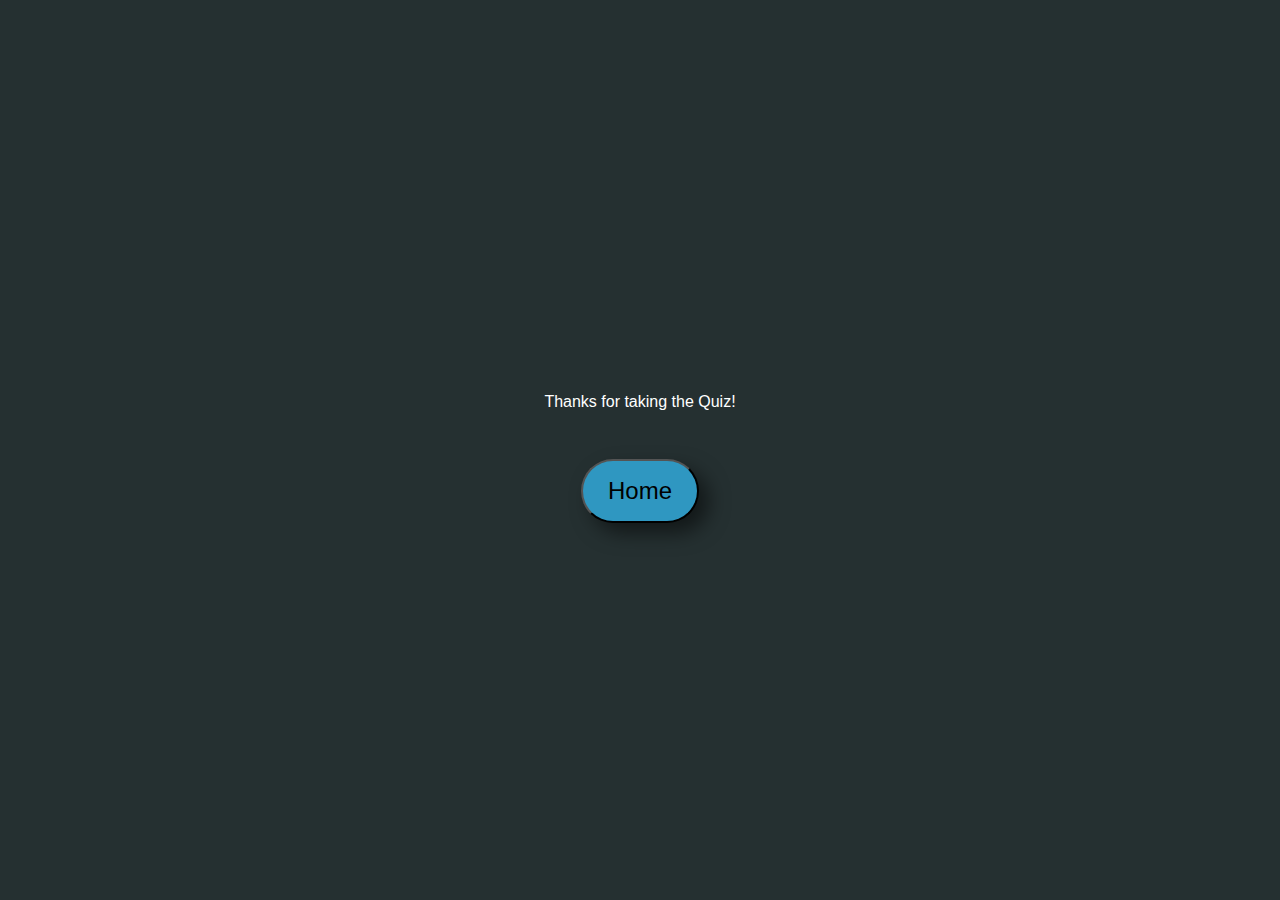
==== thanks.html @ d56a422b "Add files via upload" ====
<!DOCTYPE html>
<html lang="en">
<head>
    <meta charset="UTF-8">
    <meta name="viewport" content="width=device-width, initial-scale=1.0">
    <title>Start Page</title>
    <link rel="stylesheet" href="style.css">
</head>
<body>
    <p>Thanks for taking the Quiz!</p>
    <p id="your-score"></p>
    <a href="index.html"><button onclick="next()" id="start" style="cursor: pointer;">Home</button></a>
    <script src="script.js"></script>
</body>
</html>
---- style.css ----
body {
    margin: 0px;
    padding: 0px;
    display: flex;
    flex-direction: column;
    justify-content: center;
    align-items: center;
    height: 100vh;
    font-family: 'Gill Sans', 'Gill Sans MT', Calibri, 'Trebuchet MS', sans-serif;
    background-color: #253031;
    color: white;
}

#display {
    width: auto;
    height: auto;
    background-color: #457EAC;
    padding: 15px 40px 40px 40px;
    border-radius: 10px;
    text-align: center;
    margin-bottom: 50px;
    box-shadow: 0px 0px 20px rgba(0, 0, 0, 0.5)
}

#options {
    display: grid;
    grid-template-columns: repeat(2, 1fr);
    row-gap: 15px;
    column-gap: 15px;
}

#question, #start {
    font-size: 1.5em;
    background-color: #2F97C1;
    padding: 16px 25px 16px 25px;
    border-radius: 50px;
    max-width: 700px;
    box-shadow: 10px 10px 20px rgba(0, 0, 0, 0.5)
}

.option {
    color: white;
    font-family: 'Gill Sans', 'Gill Sans MT', Calibri, 'Trebuchet MS', sans-serif;
    padding: 6px;
    border: none;
    border-radius: 15px;
    background-color: #9191E9;
    box-shadow: 0px 0px 20px rgba(0, 0, 0, 0.5)
}

.option:hover {
    background-color: #C2AFF0;
}

#score-board {
    height: auto;
    width: auto;
    background-color: #457EAC;
    display: grid;
    grid-template-columns: repeat(3, 1fr);
    column-gap: 25px;
    padding: 25px;
    border-radius: 30px;
    box-shadow: 0px 0px 20px rgba(0, 0, 0, 0.5)
}

.counter {
    display: flex;
    flex-direction: column;
    height: auto;
    width: auto;
    background-color: #2F97C1;
    padding: 15px;
    text-align: center;
    border-radius: 15px;
    box-shadow: 10px 10px 20px rgba(0, 0, 0, 0.5)
}

.counter p{
    margin: 0px;
}

.counter-number {
    font-weight: 600;
    font-size: 4em;
    margin: 0px;
}
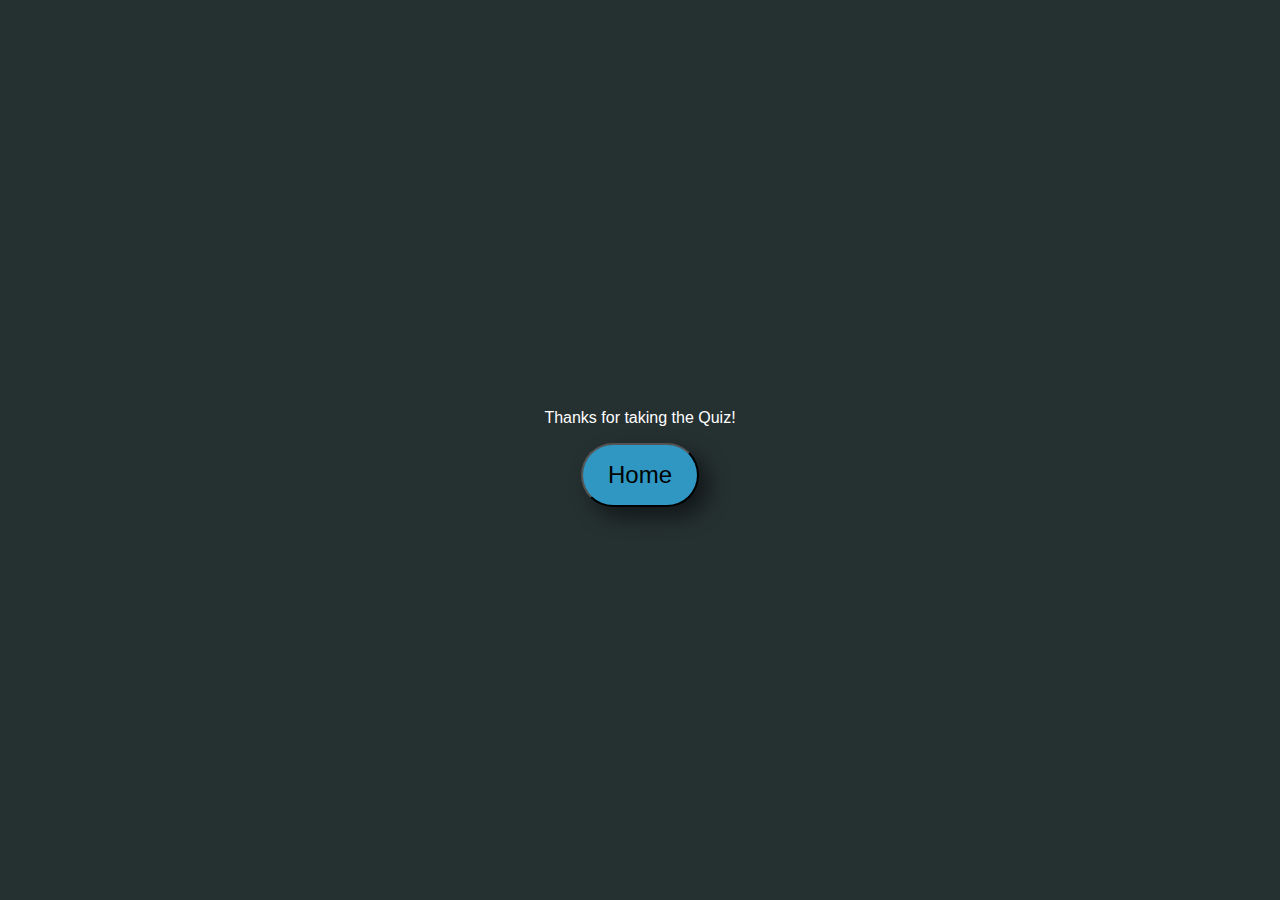
==== commit 59e4f475: "Update thanks.html" ====
--- a/thanks.html
+++ b/thanks.html
@@ -8,8 +8,7 @@
 </head>
 <body>
     <p>Thanks for taking the Quiz!</p>
-    <p id="your-score"></p>
     <a href="index.html"><button onclick="next()" id="start" style="cursor: pointer;">Home</button></a>
     <script src="script.js"></script>
 </body>
-</html>+</html>
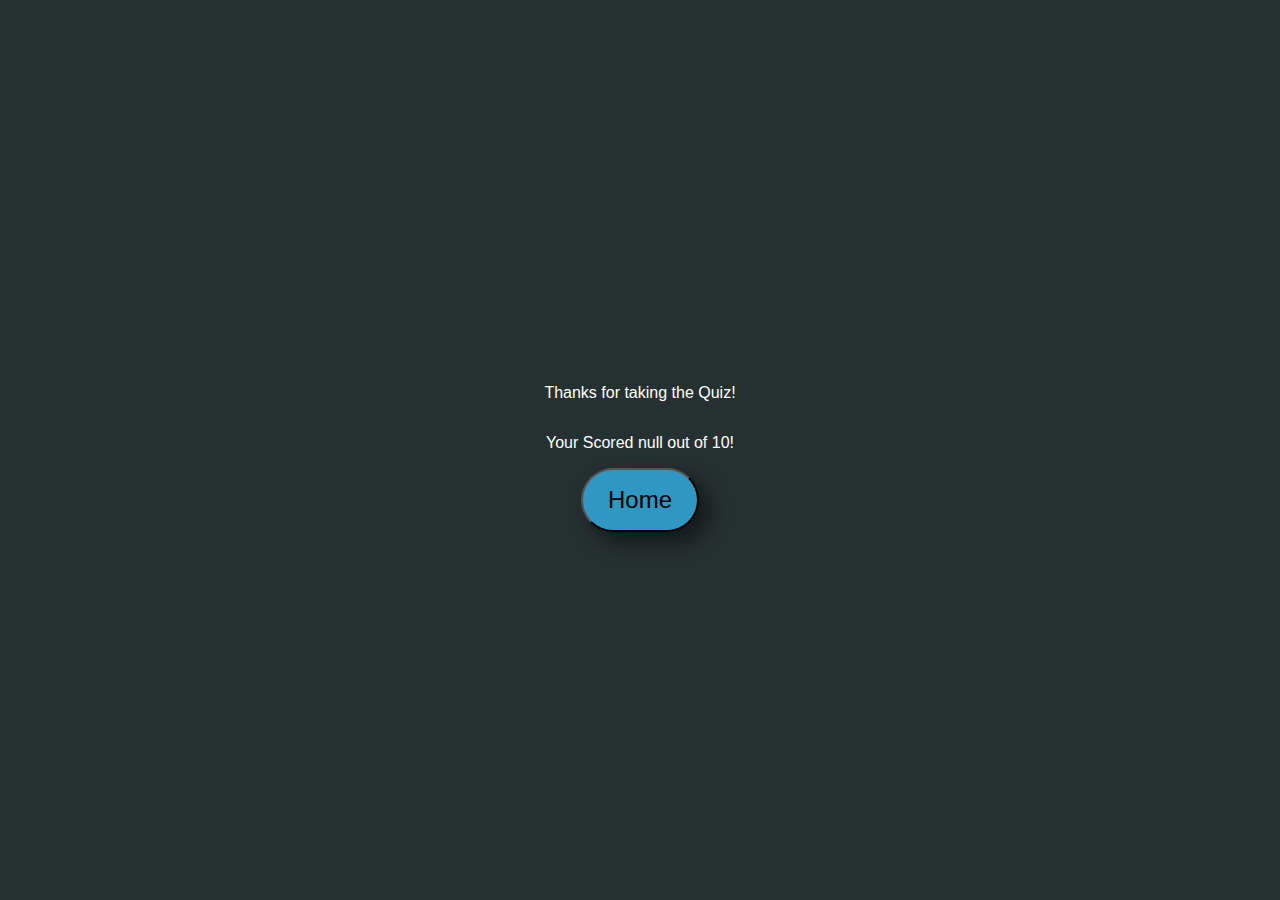
==== commit 2c88b24c: "Add files via upload" ====
--- a/thanks.html
+++ b/thanks.html
@@ -8,7 +8,8 @@
 </head>
 <body>
     <p>Thanks for taking the Quiz!</p>
+    <p id="your-score"></p>
     <a href="index.html"><button onclick="next()" id="start" style="cursor: pointer;">Home</button></a>
-    <script src="script.js"></script>
+    <script src="thanks.js"></script>
 </body>
-</html>
+</html>